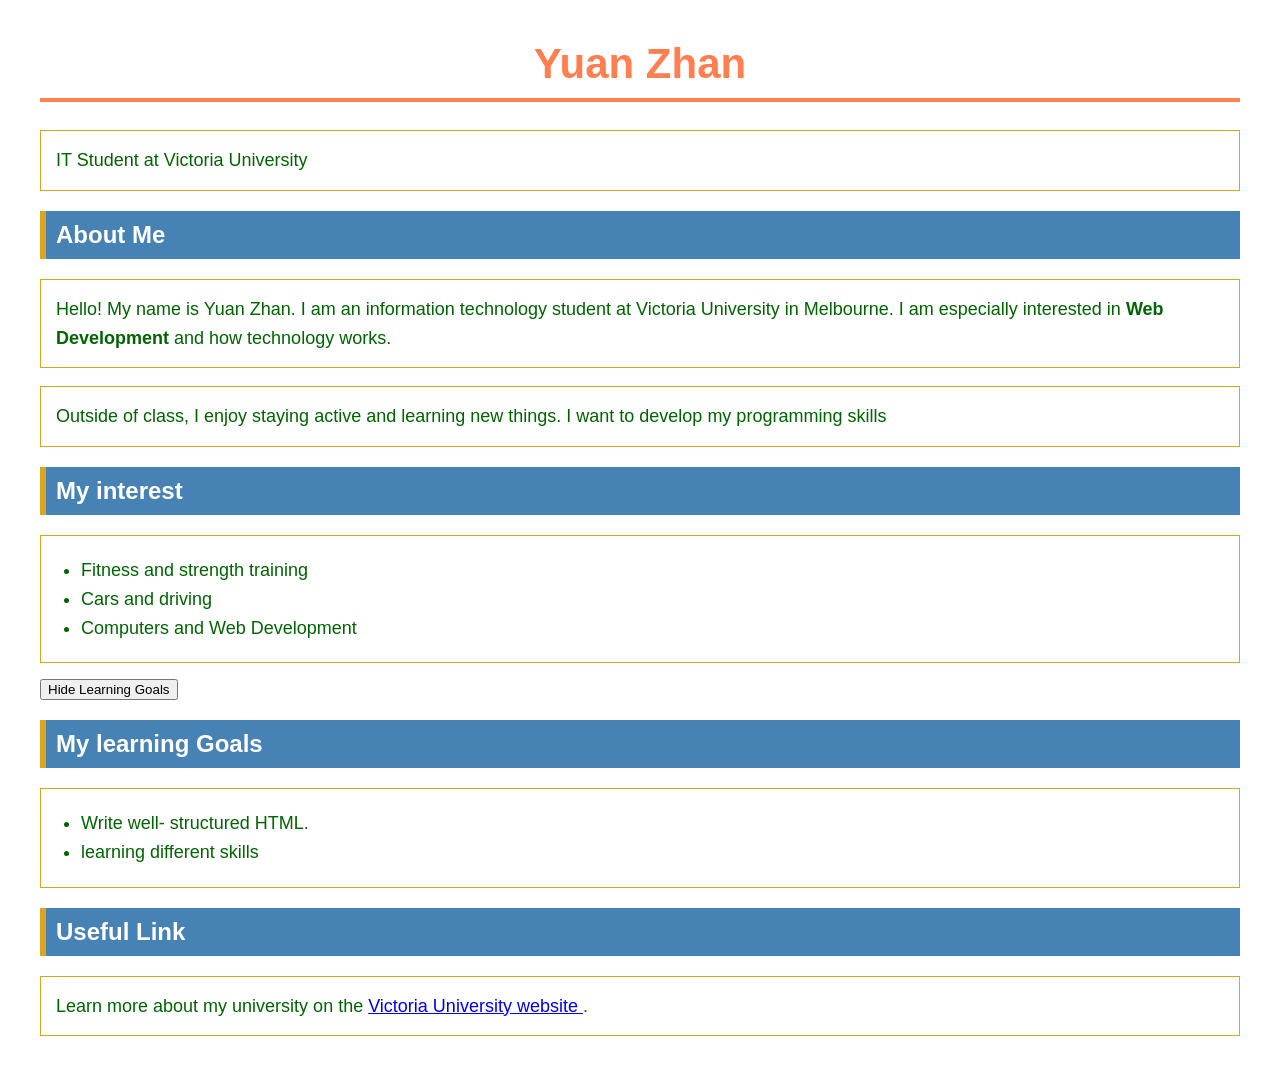
==== index.html @ 22599002 "Publish final developer page" ====
<!DOCTYPE html>
<html lang="en">
<head>
    <meta charset="UTF-8">
    <title>Yuan zhan | Student Developer</title>
    <link rel="stylesheet" href="styles.css">
</head>
<body>
    <header>
        <h1>Yuan Zhan</h1>
        <p>IT Student at Victoria University</p>
    </header>

    <main>
        <section>
            <h2>About Me</h2>
            <p>Hello! My name is Yuan Zhan. I am an information technology student at Victoria University in Melbourne. I am especially interested in <strong>Web Development</strong> and how technology works.</p>
            <p>Outside of class, I enjoy staying active and learning new things. I want to develop my programming skills</p>
        </section>

        <section>
            <h2>My interest</h2>
            <ul>
                <li>Fitness and strength training</li>
                <li>Cars and driving</li>
                <li>Computers and Web Development</li>
            </ul>
        </section>

        <button type="button" id="btn-goals">
            Hide Learning Goals
        </button>

        <section id="learning-goals">
            <h2>My learning Goals</h2>
            <ul>
                <li>Write well- structured HTML.</li>
                <li>learning different skills</li>
            </ul>
        </section>

        <section>
            <h2>Useful Link</h2>
            <p>
                Learn more about my university on the
                <a href="https://www.vu.edu.au/">
                    Victoria University website
                </a>.
            </p>
        </section>
    </main>

    <script src="script.js"></script>
</body>
</html>
---- styles.css ----
body { 
        background-color: white; 
        font-family: Arial, sans-serif; 
        margin: 40px; 
        color: darkgreen; 
      } 
 
      h1 { 
        color: coral; 
        text-align: center; 
        font-size: 42px; 
        border-bottom: 4px solid coral; 
        padding-bottom: 10px; 
      } 
 
      h2 { 
        color: white; 
        background-color: steelblue; 
        padding: 10px; 
        border-left: 6px solid goldenrod; 
      } 
 
      p { 
        font-size: 18px; 
        line-height: 1.6; 
        background-color: white; 
        padding: 15px; 
        border: 1px solid goldenrod; 
      } 
 
      ul, 
      ol { 
        background-color: white; 
        padding: 20px 20px 20px 40px; 
        border: 1px solid goldenrod; 
      } 
 
      li { 
        font-size: 18px; 
        line-height: 1.6; 
      } 

      .goals-hidden {
    display: none;
}
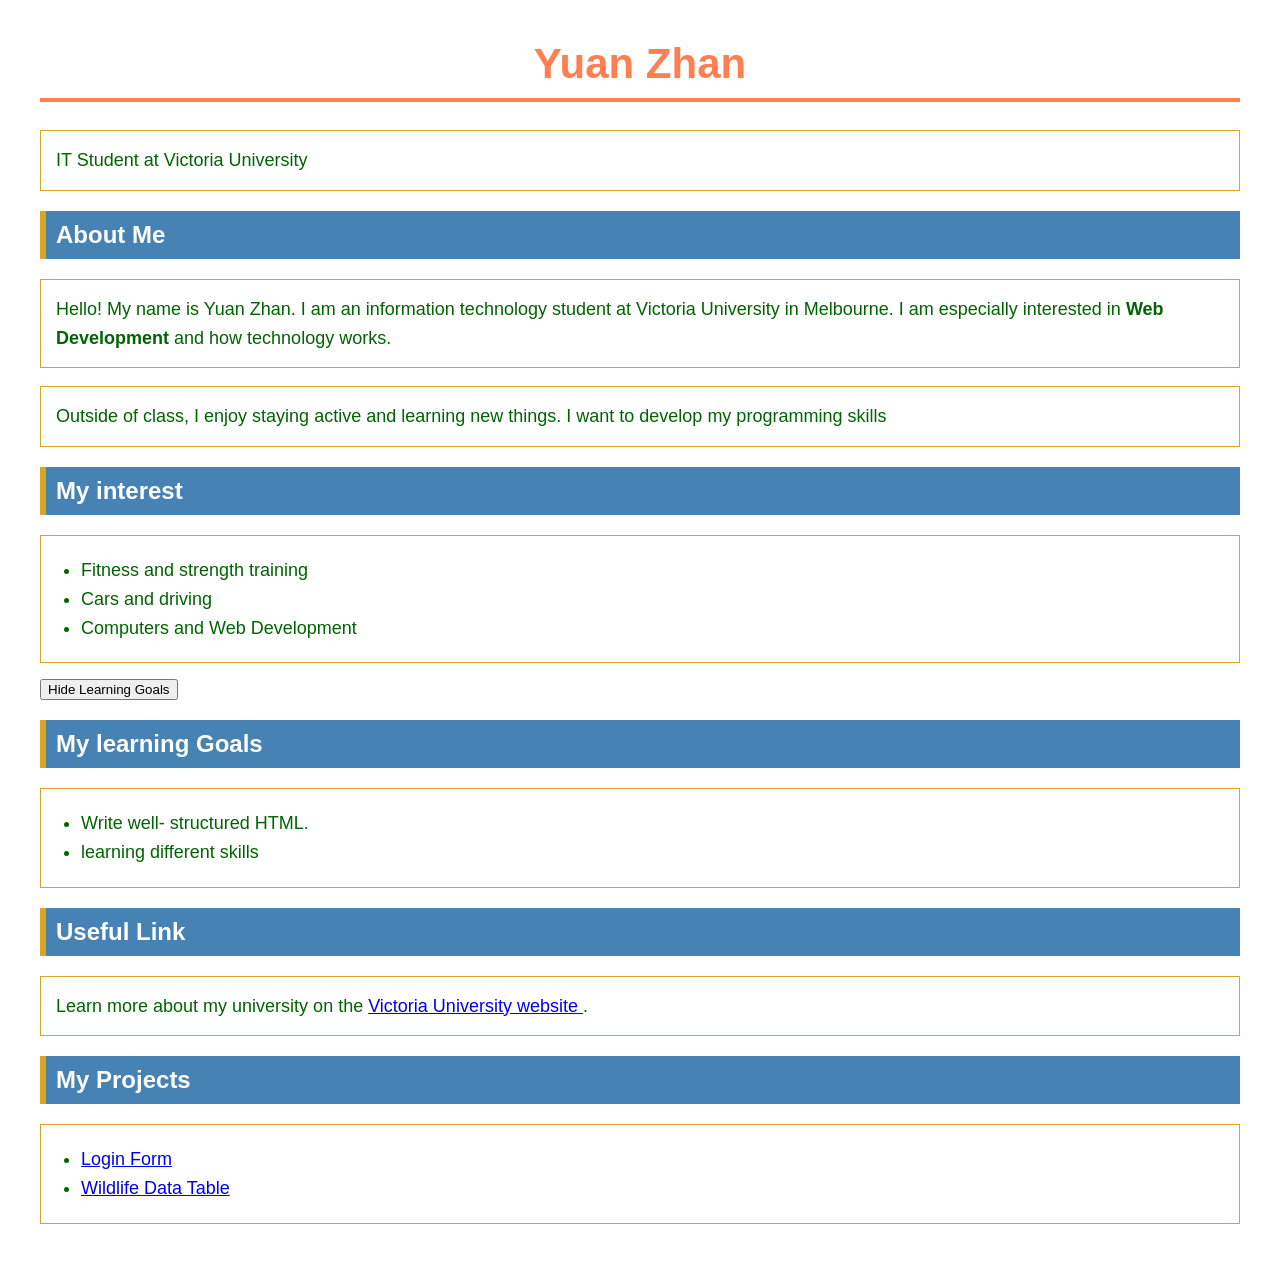
==== commit 3d5c71d9: "Add portfolio project links" ====
--- a/index.html
+++ b/index.html
@@ -3,6 +3,7 @@
 <html lang="en">
 <head>
     <meta charset="UTF-8">
+    <meta name="viewport" content="width=device-width, initial-scale=1.0">
     <title>Yuan zhan | Student Developer</title>
     <link rel="stylesheet" href="styles.css">
 </head>
@@ -49,6 +50,18 @@
                 </a>.
             </p>
         </section>
+
+        <section>
+    <h2>My Projects</h2>
+    <ul>
+        <li>
+            <a href="login-form/index.html">Login Form</a>
+        </li>
+        <li>
+            <a href="wildlife-data-table/index.html">Wildlife Data Table</a>
+        </li>
+    </ul>
+</section>
     </main>
 
     <script src="script.js"></script>
